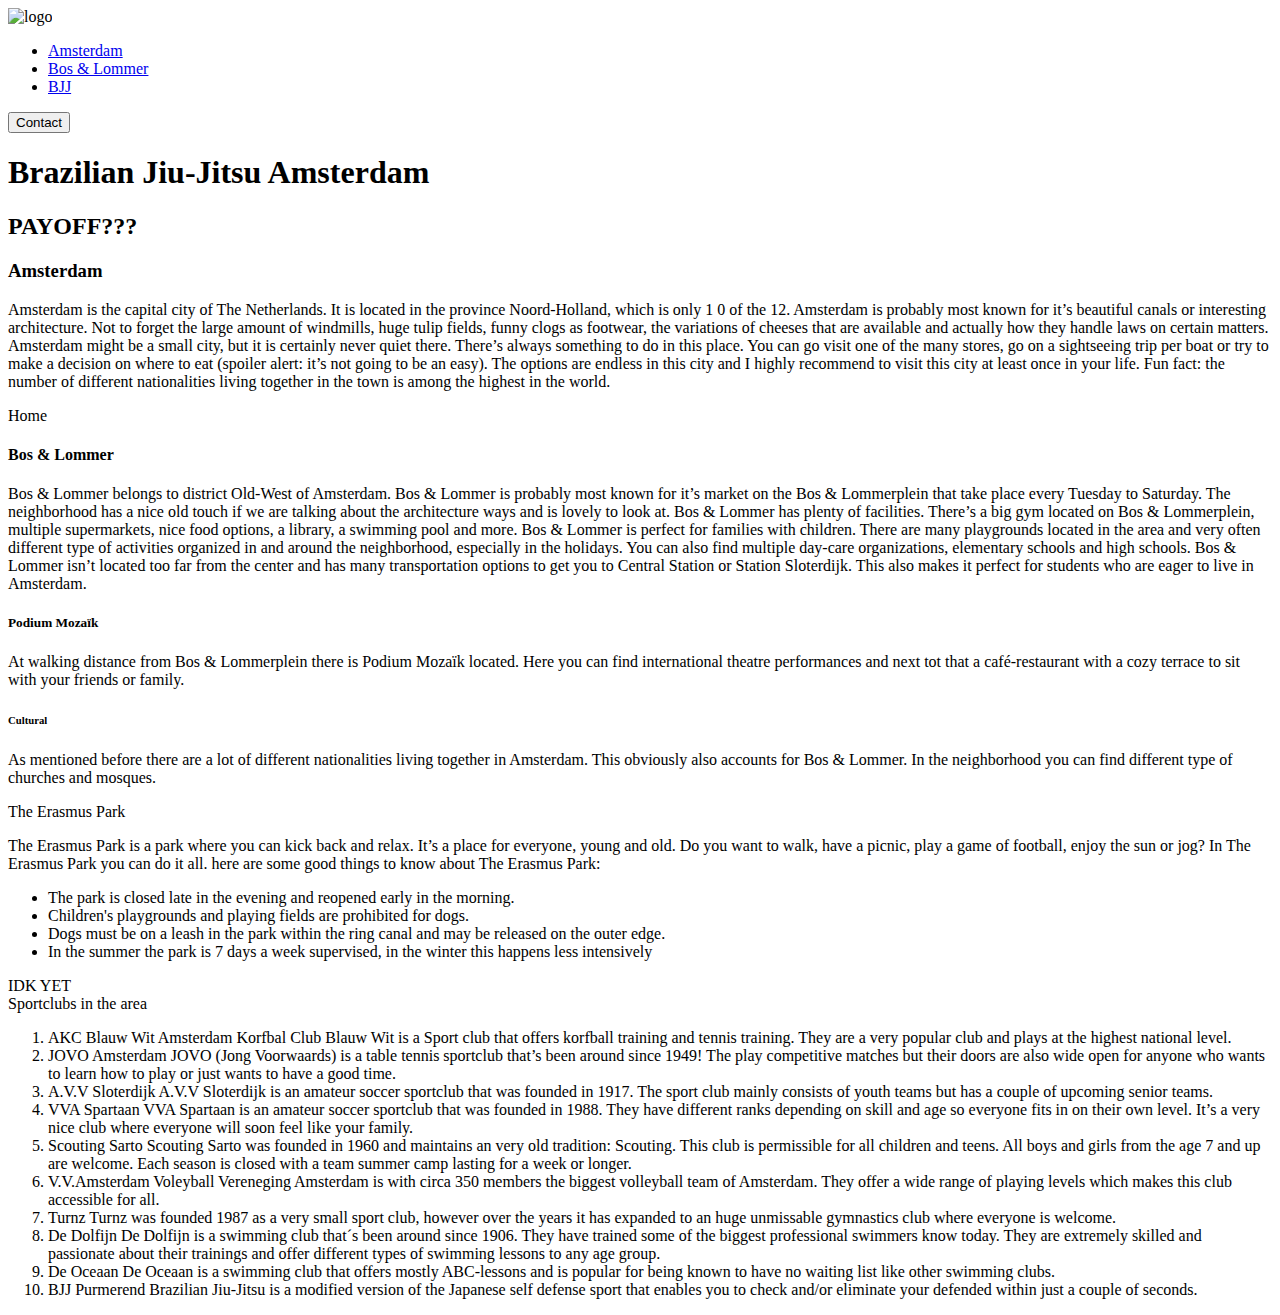
==== index.html @ d23b4a5b "Update index.html" ====
<!DOCTYPE html>
<html lang="en">
    <head>
    <meta charset="UTF-8">
    <meta name="viewport" content="width=device-width, initial-scale=1.0">
    <meta http-equiv="X-UA-Compatible" content="ie=edge">
    <link
    rel="stylesheet"
    type="text/css"
    href="css/finalcss.css"
    />
</head>
<body>
    <title>BJJ Amsterdam</title>
    <nav class="links">
            <img class="logo" src="downloads/logo.png" alt="logo">
                    <ul>
                        <li><a href="#maincontent">Amsterdam</a></li>
                        <li><a href="#secondarycontent">Bos & Lommer</a></li>
                        <li><a href="#sportcontent">BJJ</a></li>
                    </ul>
                    <a class="cnt" href="#"><button>Contact</button></a>
    </nav>
    <h1> Brazilian Jiu-Jitsu Amsterdam</h1>
    <h2>PAYOFF???</h2>
    <section>
        <header id="maincontent">
            <article>
                <h3>Amsterdam</h3>
                <p >
                    Amsterdam is the capital city of The Netherlands. It is located in the province Noord-Holland, which is only 1 0 of the 12. 
                    Amsterdam is probably most known for it’s beautiful canals or interesting architecture. Not to forget the large amount of windmills, huge tulip fields, funny clogs as footwear, the variations of cheeses that are available and actually how they handle laws on certain matters.
                    Amsterdam might be a small city, but it is certainly never quiet there. There’s always something to do in this place. You can go visit one of the many stores, go on a sightseeing trip per boat or try to make a decision on where to eat (spoiler alert: it’s not going to be an easy). 
                    The options are endless in this city and I highly recommend to visit this city at least once in your life.
                    Fun fact: the number of different nationalities living together in the town is among the highest in the world.
                        
                </p>

            </article>
            <footer>
                Home
            </footer>
        </header>
    </section>
    <section>
        <header id="secondarycontent">
            <article>
                <h4>Bos & Lommer</h4>
                <p >
                    Bos & Lommer belongs to district Old-West of Amsterdam. Bos & Lommer is probably most known for it’s market on the Bos & Lommerplein that take place every Tuesday to Saturday. The neighborhood has a nice old touch if we are talking about the architecture ways and is lovely to look at.
                    Bos & Lommer has plenty of facilities. There’s a big gym located on Bos & Lommerplein, multiple supermarkets, nice food options, a library, a swimming pool and more.
                    Bos & Lommer is perfect for families with children. There are many playgrounds located in the area and very often different type of activities organized in and around the neighborhood, especially in the holidays. You can also find multiple day-care organizations, elementary schools and high schools. 
                    Bos & Lommer isn’t located too far from the center and has many transportation options to get you to Central Station or Station Sloterdijk. This also makes it perfect for students who are eager to live in Amsterdam.
 
                </p>
                <h5>Podium Mozaïk</h5>
                <p>
                        At walking distance from Bos & Lommerplein there is Podium Mozaïk located. Here you can find international theatre performances and next tot that a café-restaurant with a cozy terrace to sit with your friends or family. 
                </p>
                <h6>Cultural</h6>
                <p>
                        As mentioned before there are a lot of different nationalities living together in Amsterdam. This obviously also accounts for Bos & Lommer. In the neighborhood you can find different type of churches and mosques.
                </p>
                <h7>The Erasmus Park</h7>
                <p>
                        The Erasmus Park is a park where you can kick back and relax. It’s a place for everyone, young and old. Do you want to walk, have a picnic, play a game of football, enjoy the sun or jog? In The Erasmus Park you can do it all.
                        here are some good things to know about The Erasmus Park:                         
                        <ul>
                                <li>The park is closed late in the evening and reopened early in the morning.</li>
                                <li>Children's playgrounds and playing fields are prohibited for dogs.</li>
                                <li>Dogs must be on a leash in the park within the ring canal and may be released on the outer edge.</li>
                                <li>In the summer the park is 7 days a week supervised, in the winter this happens less intensively</li>
                        </ul>
                </p>
            </article>
            <footer>
                IDK YET
            </footer>
        </header>
    </section>
    <section>
        <header id="sportcontent">
            <article>
                <h8>Sportclubs in the area</h8>
                <p>
                    <ol>
                        <li>AKC Blauw Wit
                            Amsterdam Korfbal Club Blauw Wit is a Sport club that offers korfball training and tennis training. They are a very popular club and plays at the highest national level.  </li>
                        <li>JOVO Amsterdam
                            JOVO (Jong Voorwaards) is a table tennis sportclub that’s been around since 1949! The play competitive matches but their doors are also wide open for anyone who wants to learn how to play or just wants to have a good time.</li>
                        <li>A.V.V Sloterdijk
                            A.V.V Sloterdijk is an amateur soccer sportclub that was founded in 1917. The sport club mainly consists of youth teams but has a couple of upcoming senior teams.</li>
                        <li>VVA Spartaan
                            VVA Spartaan is an amateur soccer sportclub that was founded in 1988. They have different ranks depending on skill and age so everyone fits in on their own level. It’s a very nice club where everyone will soon feel like your family.</li>
                        <li>Scouting Sarto
                            Scouting Sarto was founded in 1960 and maintains an very old tradition: Scouting. This club is permissible for all children and teens. All boys and girls from the age 7 and up are welcome. Each season is closed with a team summer camp lasting for a week or longer.</li>
                        <li>V.V.Amsterdam
                            Voleyball Vereneging Amsterdam is with circa 350 members the biggest volleyball team of Amsterdam. They offer a wide range of playing levels which makes this club accessible for all.</li>
                        <li>Turnz
                            Turnz was founded 1987 as a very small sport club, however over the years it has expanded to an huge unmissable gymnastics club where everyone is welcome.</li>
                        <li>De Dolfijn
                            De Dolfijn is a swimming club that´s been around since 1906. They have trained some of the biggest professional swimmers know today. They are extremely skilled and passionate about their trainings and offer different types of swimming lessons to any age group.</li>
                        <li>De Oceaan
                            De Oceaan is a swimming club that offers mostly ABC-lessons and is popular for being known to have no waiting list like other swimming clubs.</li>
                        <li>BJJ Purmerend
                            Brazilian Jiu-Jitsu is a modified version of the Japanese self defense sport that enables you to check and/or eliminate your defended within just a couple of seconds.</li>
                    </ol>
                </p>
            </article>
        </header>
    </section>
<section>
    <header id="#contactcontent">

    </header>
</section>
</body>
</html>
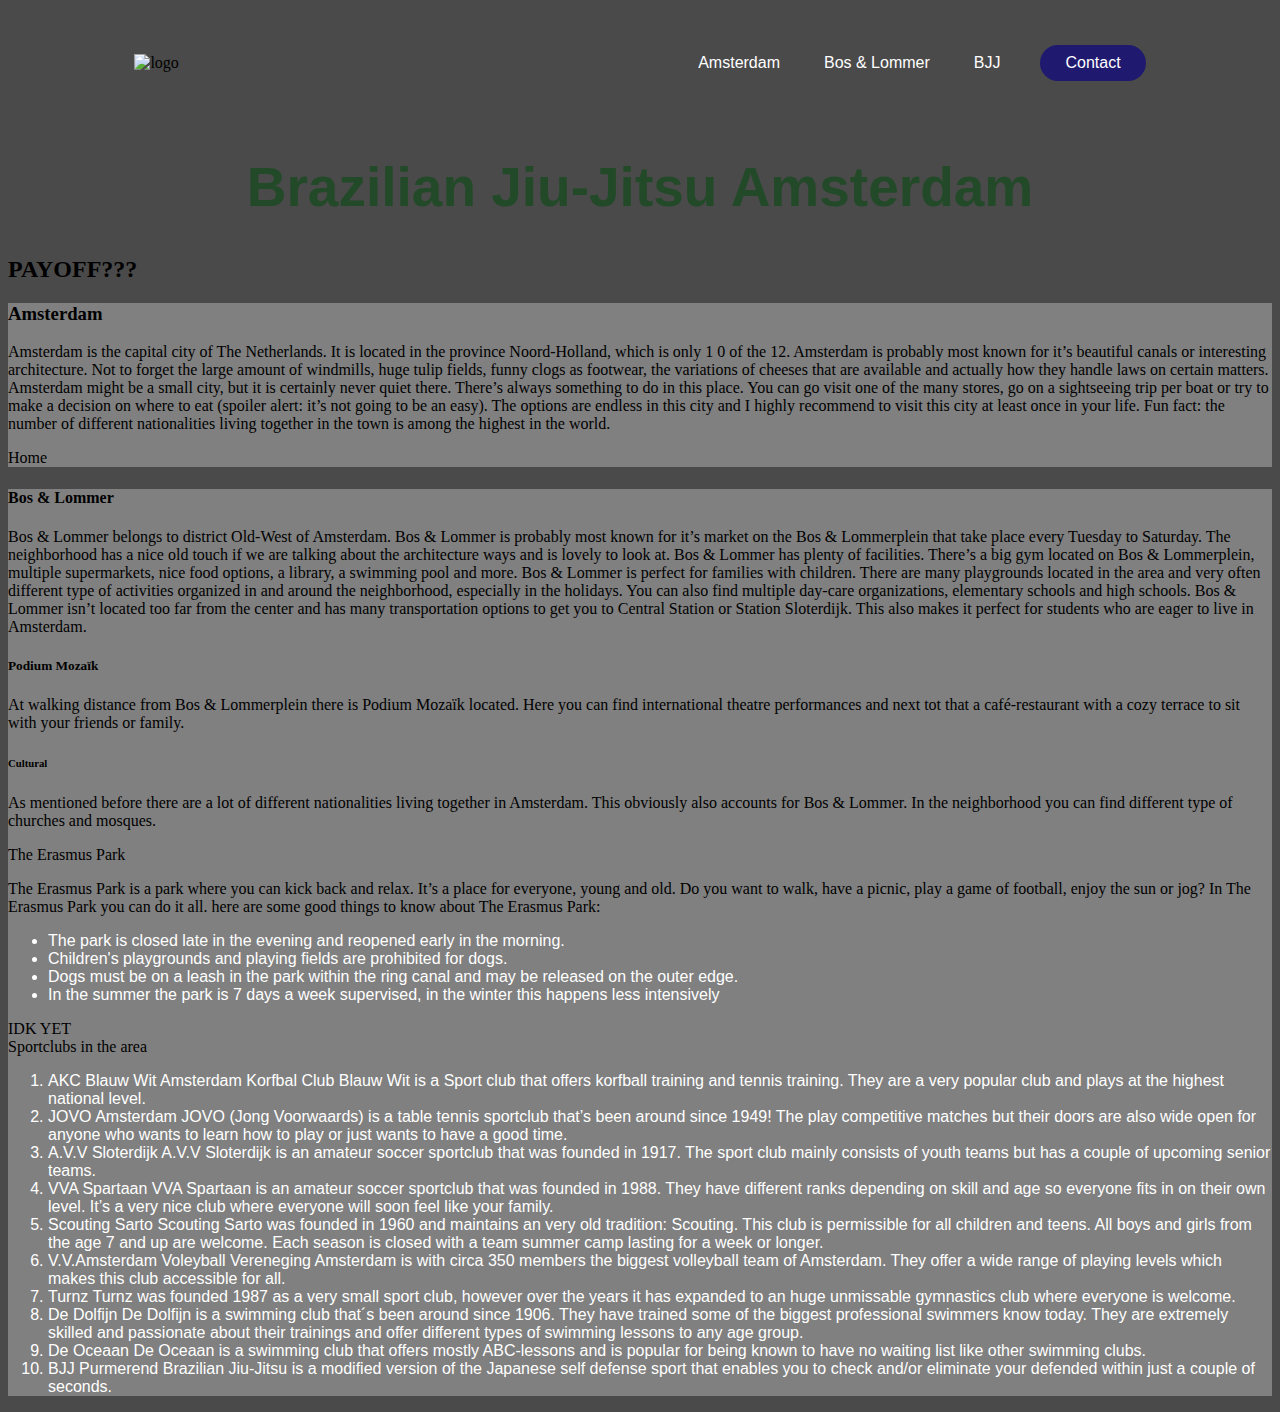
==== commit 532b5210: "Update index.html" ====
--- a/index.html
+++ b/index.html
@@ -7,7 +7,7 @@
     <link
     rel="stylesheet"
     type="text/css"
-    href="css/finalcss.css"
+    href="../finalcss.css"
     />
 </head>
 <body>
--- a/finalcss.css
+++ b/finalcss.css
@@ -0,0 +1,61 @@
+body{
+    background-color: #4a4a4a;
+
+}
+h1{
+    font-family: 'Roboto', sans-serif;
+	font-size: 55px;
+	color: #234a28;
+	text-align: center;
+}
+
+nav{
+    box-sizing: border-box;
+    margin: 0;
+    padding: 0;
+    background-color: #4a4a4a;
+}
+.logo{
+    cursor: pointer;
+    margin-right: auto;
+}
+li, a, button{
+font-family: Arial, sans-serif ;
+font-weight: 500;
+font-size: 16px;
+color: #ffffff;
+text-decoration: none;
+}
+.links{
+    display: flex;
+    justify-content: flex-end;
+    align-items: center;
+    padding: 30px 10%;
+    list-style: none;
+}
+.links li{
+    display: inline-block;
+    padding: 0px 20px;
+
+}
+.links li a{
+    transition: all 0.3s ease 0s;
+}
+.links li a:hover{
+    color: #00e5ff;
+}
+button{
+    margin-left: 20px;
+    padding: 9px 25px;
+    background-color: #1f1970;
+    border: none;
+    border-radius: 50px;
+    cursor: pointer;
+    transition: all 0.3s ease 0s;
+}
+button:hover{
+    background-color: #424b9c;
+}
+section{
+    background-color: gray;
+}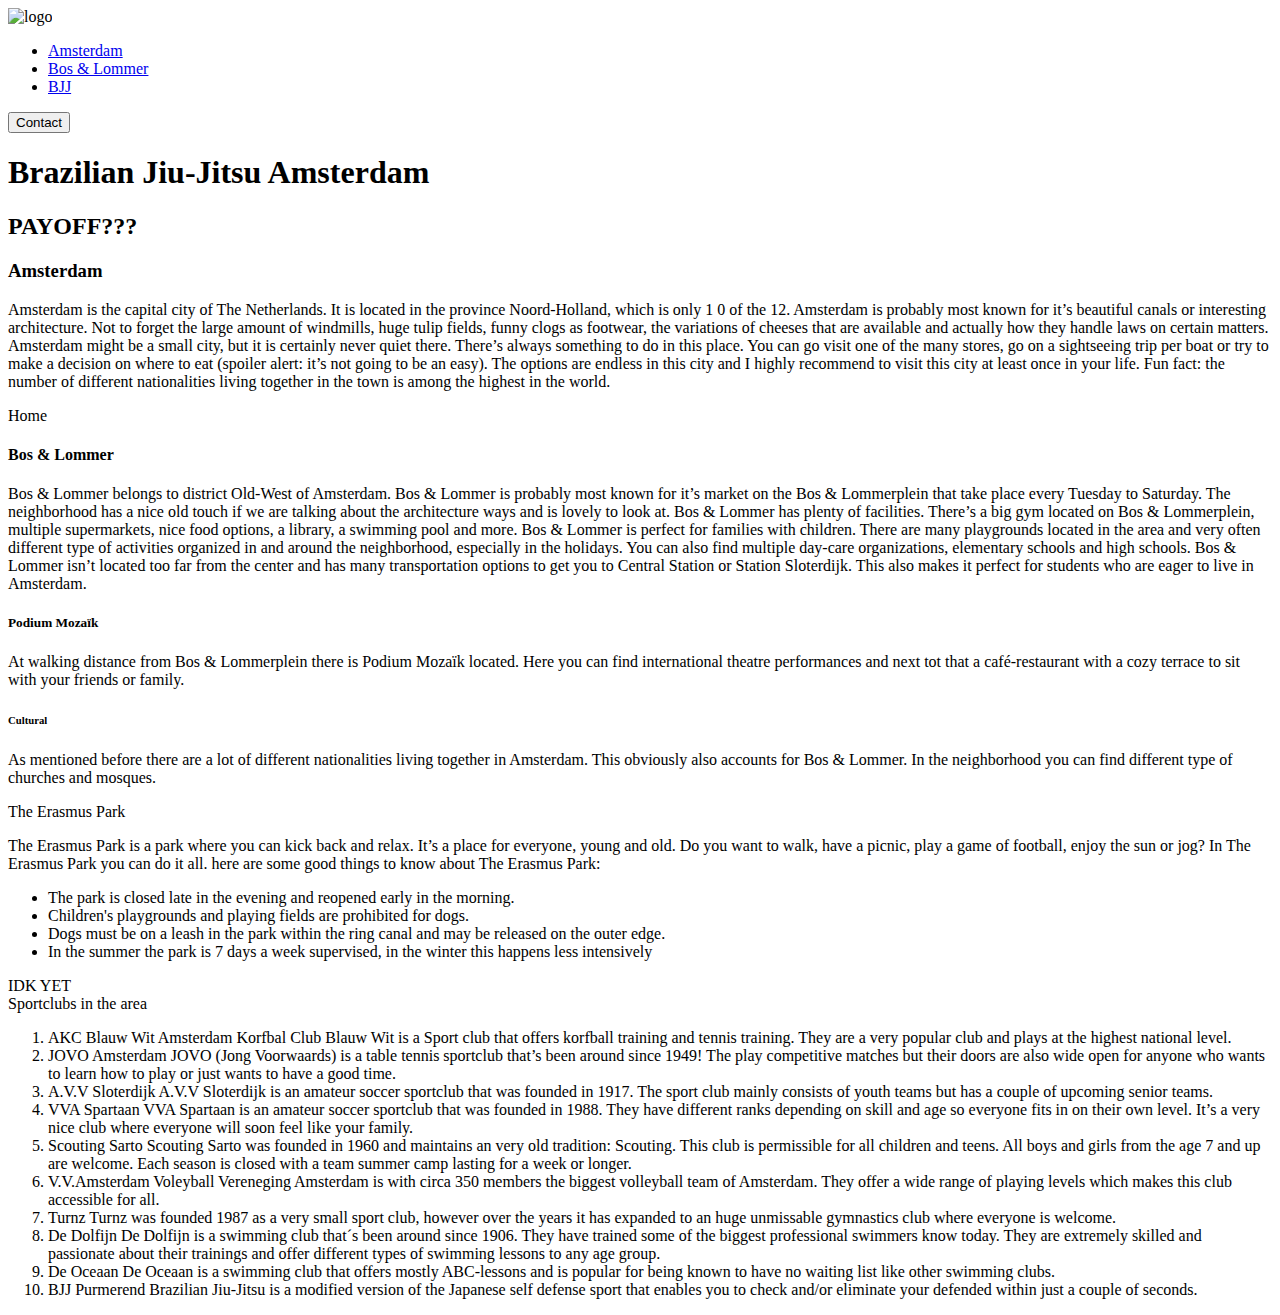
==== commit 7cf4d5a4: "Update index.html" ====
--- a/index.html
+++ b/index.html
@@ -7,7 +7,7 @@
     <link
     rel="stylesheet"
     type="text/css"
-    href="../finalcss.css"
+    href="../css/finalcss.css"
     />
 </head>
 <body>
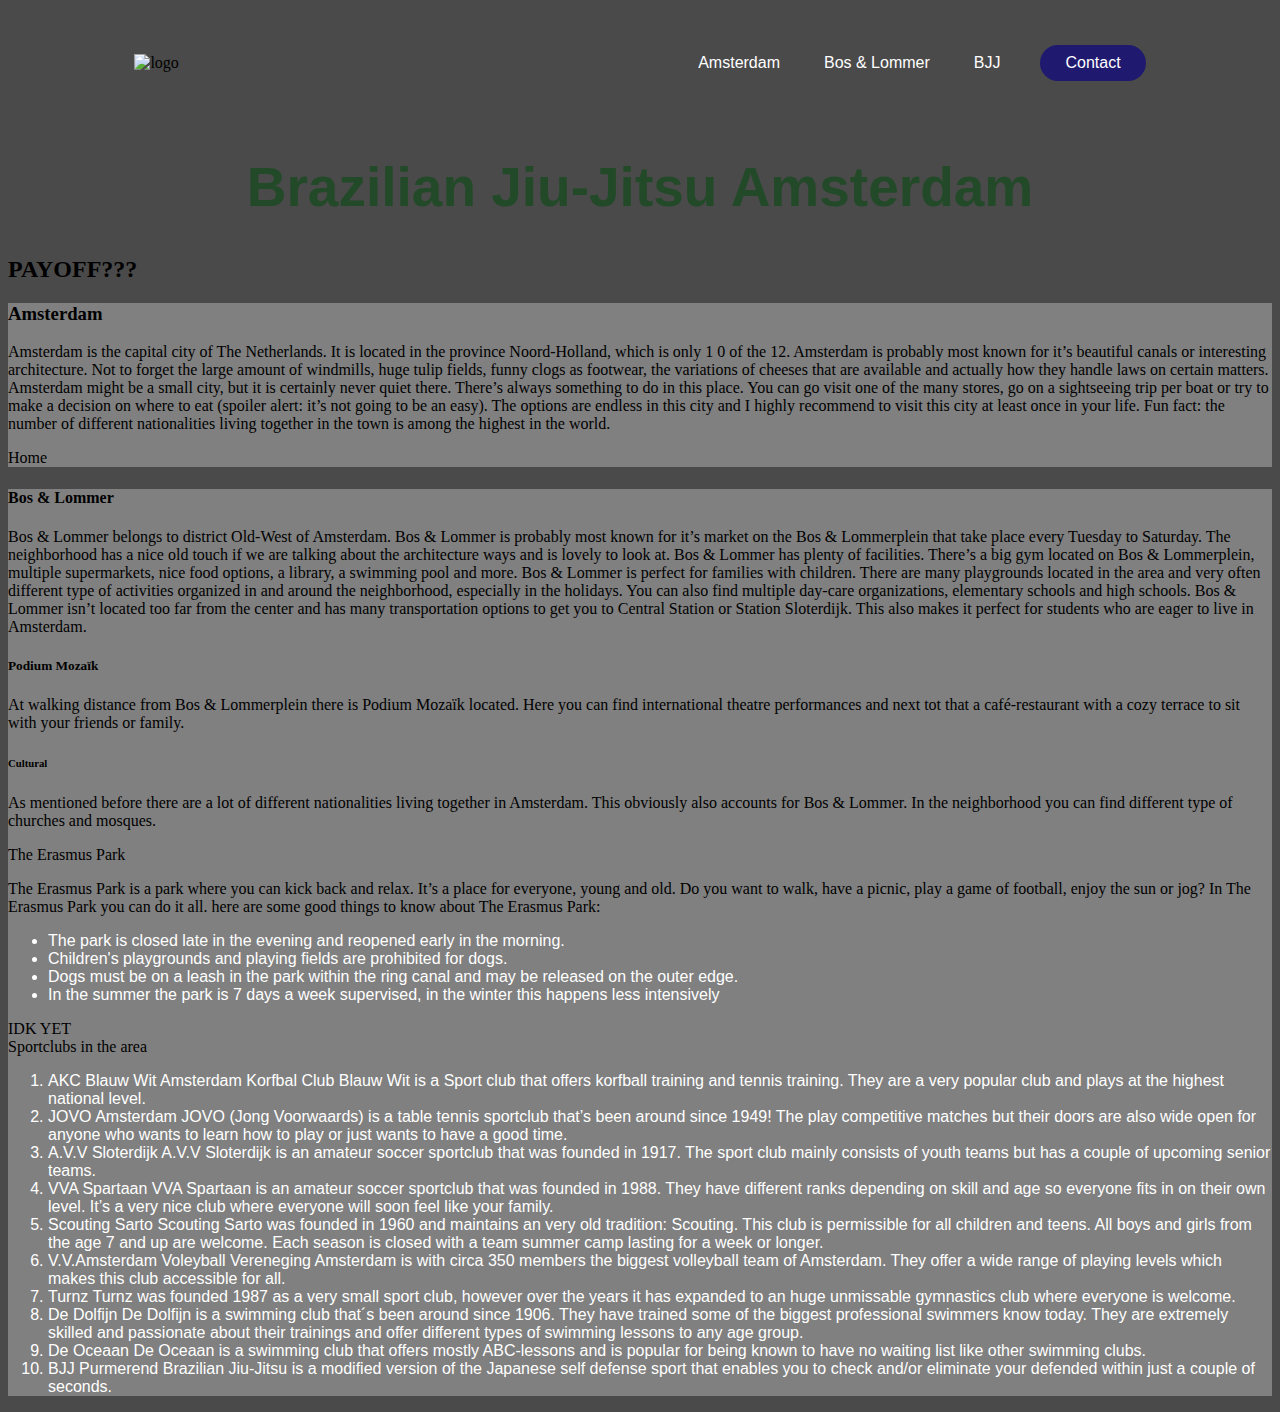
==== commit 9b7c50ba: "Update index.html" ====
--- a/index.html
+++ b/index.html
@@ -7,7 +7,7 @@
     <link
     rel="stylesheet"
     type="text/css"
-    href="../css/finalcss.css"
+    href="../finalcss.css"
     />
 </head>
 <body>
--- a/finalcss.css
+++ b/finalcss.css
@@ -0,0 +1,61 @@
+body{
+    background-color: #4a4a4a;
+
+}
+h1{
+    font-family: 'Roboto', sans-serif;
+	font-size: 55px;
+	color: #234a28;
+	text-align: center;
+}
+
+nav{
+    box-sizing: border-box;
+    margin: 0;
+    padding: 0;
+    background-color: #4a4a4a;
+}
+.logo{
+    cursor: pointer;
+    margin-right: auto;
+}
+li, a, button{
+font-family: Arial, sans-serif ;
+font-weight: 500;
+font-size: 16px;
+color: #ffffff;
+text-decoration: none;
+}
+.links{
+    display: flex;
+    justify-content: flex-end;
+    align-items: center;
+    padding: 30px 10%;
+    list-style: none;
+}
+.links li{
+    display: inline-block;
+    padding: 0px 20px;
+
+}
+.links li a{
+    transition: all 0.3s ease 0s;
+}
+.links li a:hover{
+    color: #00e5ff;
+}
+button{
+    margin-left: 20px;
+    padding: 9px 25px;
+    background-color: #1f1970;
+    border: none;
+    border-radius: 50px;
+    cursor: pointer;
+    transition: all 0.3s ease 0s;
+}
+button:hover{
+    background-color: #424b9c;
+}
+section{
+    background-color: gray;
+}